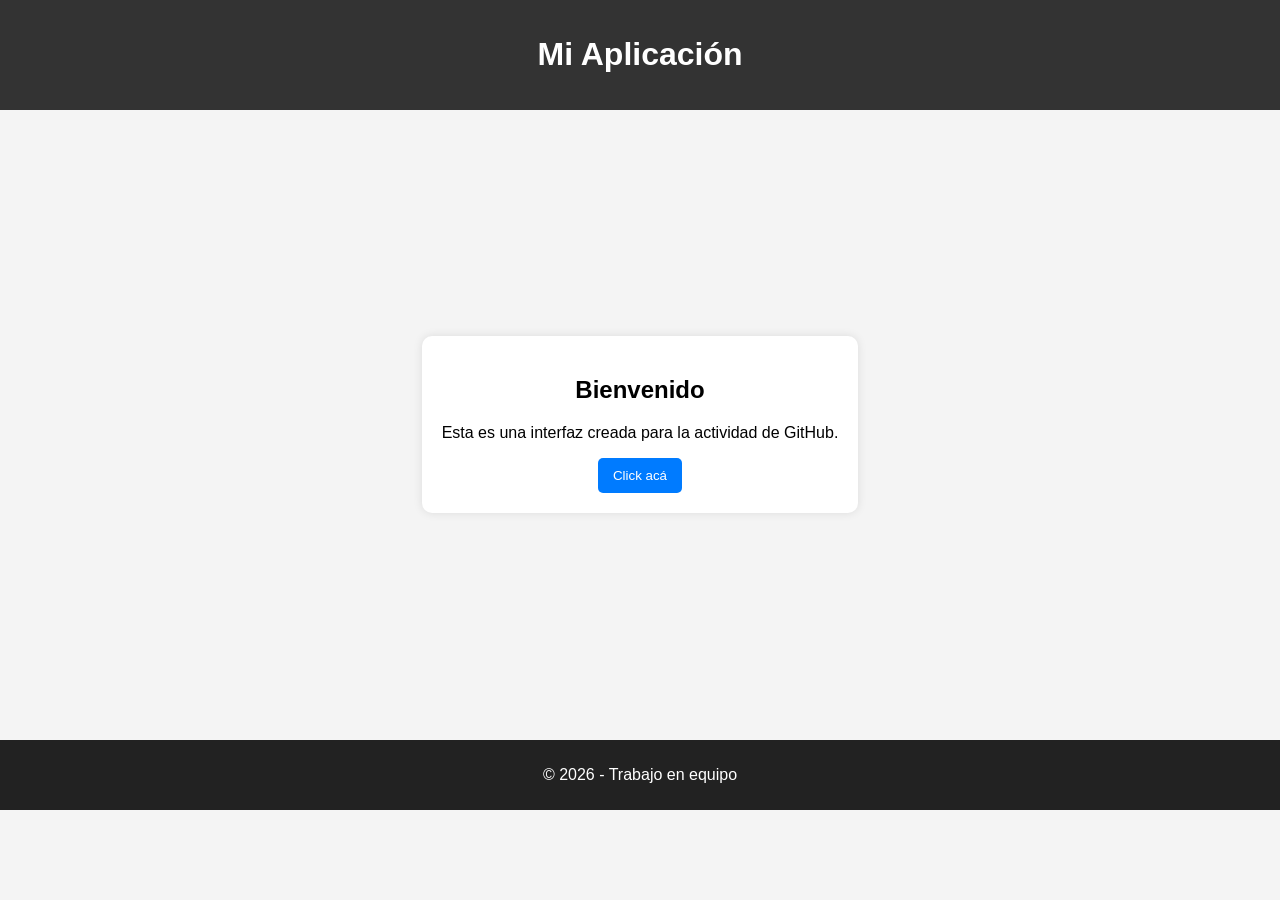
==== Actividad-06-main/index.html @ 307a7445 "Add files via upload" ====
<!DOCTYPE html>
<html lang="es">
<head>
    <meta charset="UTF-8">
    <title>Mi App</title>
    <link rel="stylesheet" href="style.css">
</head>
<body>

    <header>
        <h1>Mi Aplicación</h1>
    </header>

    <main>
        <section class="card">
            <h2>Bienvenido</h2>
            <p>Esta es una interfaz creada para la actividad de GitHub.</p>
            <button>Click acá</button>
        </section>
    </main>

    <footer>
        <p>© 2026 - Trabajo en equipo</p>
    </footer>

</body>
</html>
---- Actividad-06-main/style.css ----
body {
    margin: 0;
    font-family: Arial, sans-serif;
    background-color: #f4f4f4;
}

header {
    background-color: #333;
    color: white;
    padding: 15px;
    text-align: center;
}

main {
    display: flex;
    justify-content: center;
    align-items: center;
    height: 70vh;
}

.card {
    background: white;
    padding: 20px;
    border-radius: 10px;
    text-align: center;
    box-shadow: 0 0 10px rgba(0,0,0,0.1);
}

button {
    padding: 10px 15px;
    border: none;
    background-color: #007BFF;
    color: white;
    border-radius: 5px;
    cursor: pointer;
}

button:hover {
    background-color: #0056b3;
}

footer {
    text-align: center;
    padding: 10px;
    background: #222;
    color: white;
}
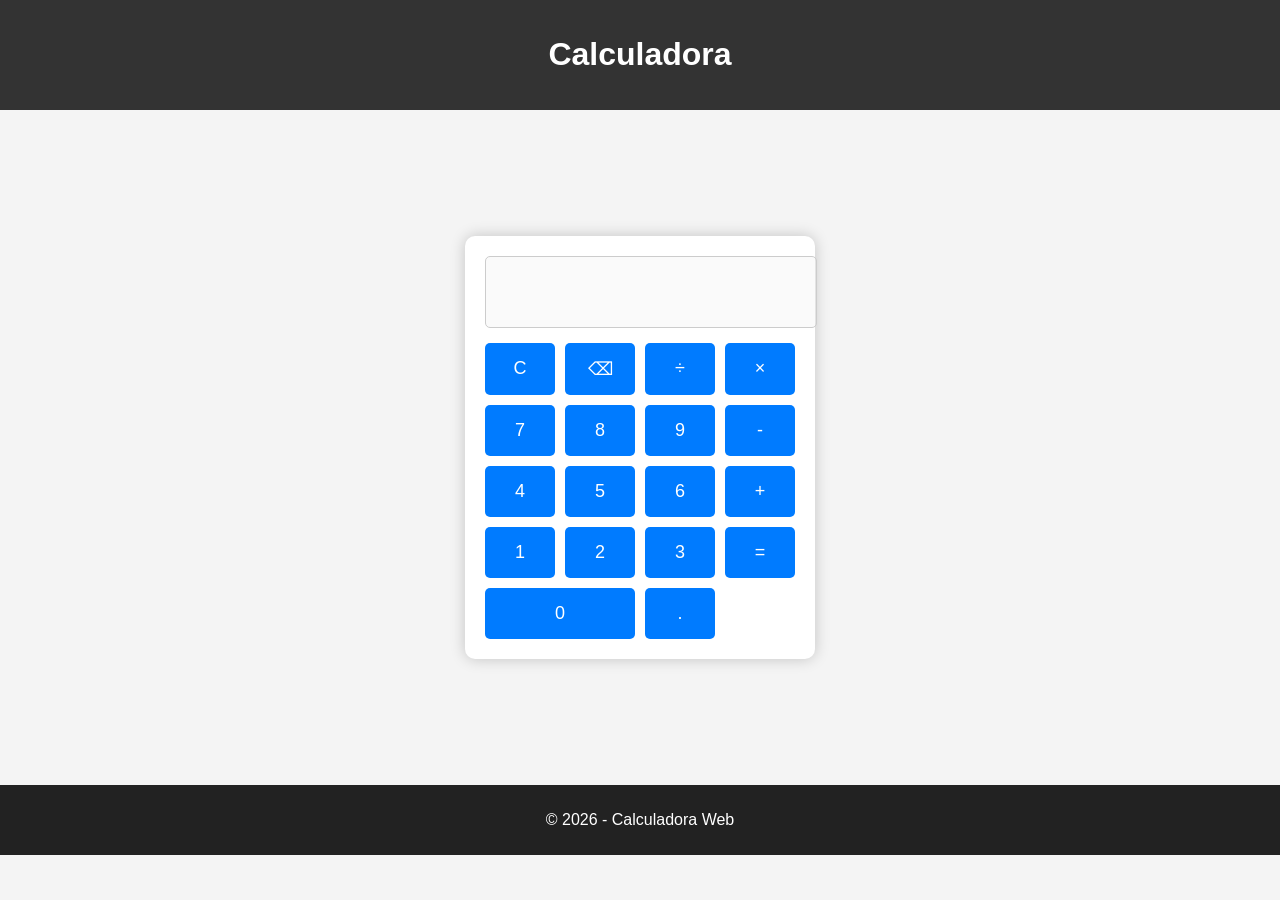
==== commit 812525d9: "codigo html y css" ====
--- a/Actividad-06-main/index.html
+++ b/Actividad-06-main/index.html
@@ -1,27 +1,52 @@
-<!DOCTYPE html>
-<html lang="es">
-<head>
-    <meta charset="UTF-8">
-    <title>Mi App</title>
-    <link rel="stylesheet" href="style.css">
-</head>
-<body>
-
-    <header>
-        <h1>Mi Aplicación</h1>
-    </header>
-
-    <main>
-        <section class="card">
-            <h2>Bienvenido</h2>
-            <p>Esta es una interfaz creada para la actividad de GitHub.</p>
-            <button>Click acá</button>
-        </section>
-    </main>
-
-    <footer>
-        <p>© 2026 - Trabajo en equipo</p>
-    </footer>
-
-</body>
+<!DOCTYPE html>
+<html lang="es">
+<head>
+    <meta charset="UTF-8">
+    <title>Calculadora</title>
+    <link rel="stylesheet" href="style.css">
+</head>
+
+<body>
+
+    <header>
+        <h1>Calculadora</h1>
+    </header>
+
+    <main>
+        <div class="calculator">
+            <input type="text" id="display" disabled>
+
+            <div class="buttons">
+                <button onclick="clearDisplay()">C</button>
+                <button onclick="deleteLast()">⌫</button>
+                <button onclick="append('/')">÷</button>
+                <button onclick="append('*')">×</button>
+
+                <button onclick="append('7')">7</button>
+                <button onclick="append('8')">8</button>
+                <button onclick="append('9')">9</button>
+                <button onclick="append('-')">-</button>
+
+                <button onclick="append('4')">4</button>
+                <button onclick="append('5')">5</button>
+                <button onclick="append('6')">6</button>
+                <button onclick="append('+')">+</button>
+
+                <button onclick="append('1')">1</button>
+                <button onclick="append('2')">2</button>
+                <button onclick="append('3')">3</button>
+                <button onclick="calculate()">=</button>
+
+                <button onclick="append('0')" class="zero">0</button>
+                <button onclick="append('.')">.</button>
+            </div>
+        </div>
+    </main>
+
+    <footer>
+        <p>© 2026 - Calculadora Web</p>
+    </footer>
+
+    <script src="app.js"></script>
+</body>
 </html>
--- a/Actividad-06-main/style.css
+++ b/Actividad-06-main/style.css
@@ -1,47 +1,69 @@
-body {
-    margin: 0;
-    font-family: Arial, sans-serif;
-    background-color: #f4f4f4;
-}
-
-header {
-    background-color: #333;
-    color: white;
-    padding: 15px;
-    text-align: center;
-}
-
-main {
-    display: flex;
-    justify-content: center;
-    align-items: center;
-    height: 70vh;
-}
-
-.card {
-    background: white;
-    padding: 20px;
-    border-radius: 10px;
-    text-align: center;
-    box-shadow: 0 0 10px rgba(0,0,0,0.1);
-}
-
-button {
-    padding: 10px 15px;
-    border: none;
-    background-color: #007BFF;
-    color: white;
-    border-radius: 5px;
-    cursor: pointer;
-}
-
-button:hover {
-    background-color: #0056b3;
-}
-
-footer {
-    text-align: center;
-    padding: 10px;
-    background: #222;
-    color: white;
+body {
+    margin: 0;
+    font-family: Arial, sans-serif;
+    background-color: #f4f4f4;
+}
+
+header {
+    background-color: #333;
+    color: white;
+    padding: 15px;
+    text-align: center;
+}
+
+main {
+    display: flex;
+    justify-content: center;
+    align-items: center;
+    height: 75vh;
+}
+
+.calculator {
+    background: white;
+    padding: 20px;
+    border-radius: 10px;
+    box-shadow: 0 0 15px rgba(0,0,0,0.2);
+}
+
+#display {
+    width: 100%;
+    height: 50px;
+    font-size: 22px;
+    margin-bottom: 15px;
+    text-align: right;
+    padding: 10px;
+    border: 1px solid #ccc;
+    border-radius: 5px;
+}
+
+.buttons {
+    display: grid;
+    grid-template-columns: repeat(4, 70px);
+    gap: 10px;
+    justify-content: center;
+}
+
+button {
+    padding: 15px;
+    font-size: 18px;
+    border: none;
+    border-radius: 5px;
+    background-color: #007BFF;
+    color: white;
+    cursor: pointer;
+}
+
+button:hover {
+    background-color: #0056b3;
+}
+
+.zero {
+    grid-column: span 2;
+}
+
+footer {
+    text-align: center;
+    padding: 10px;
+    background: #222;
+    color: white;
 }
